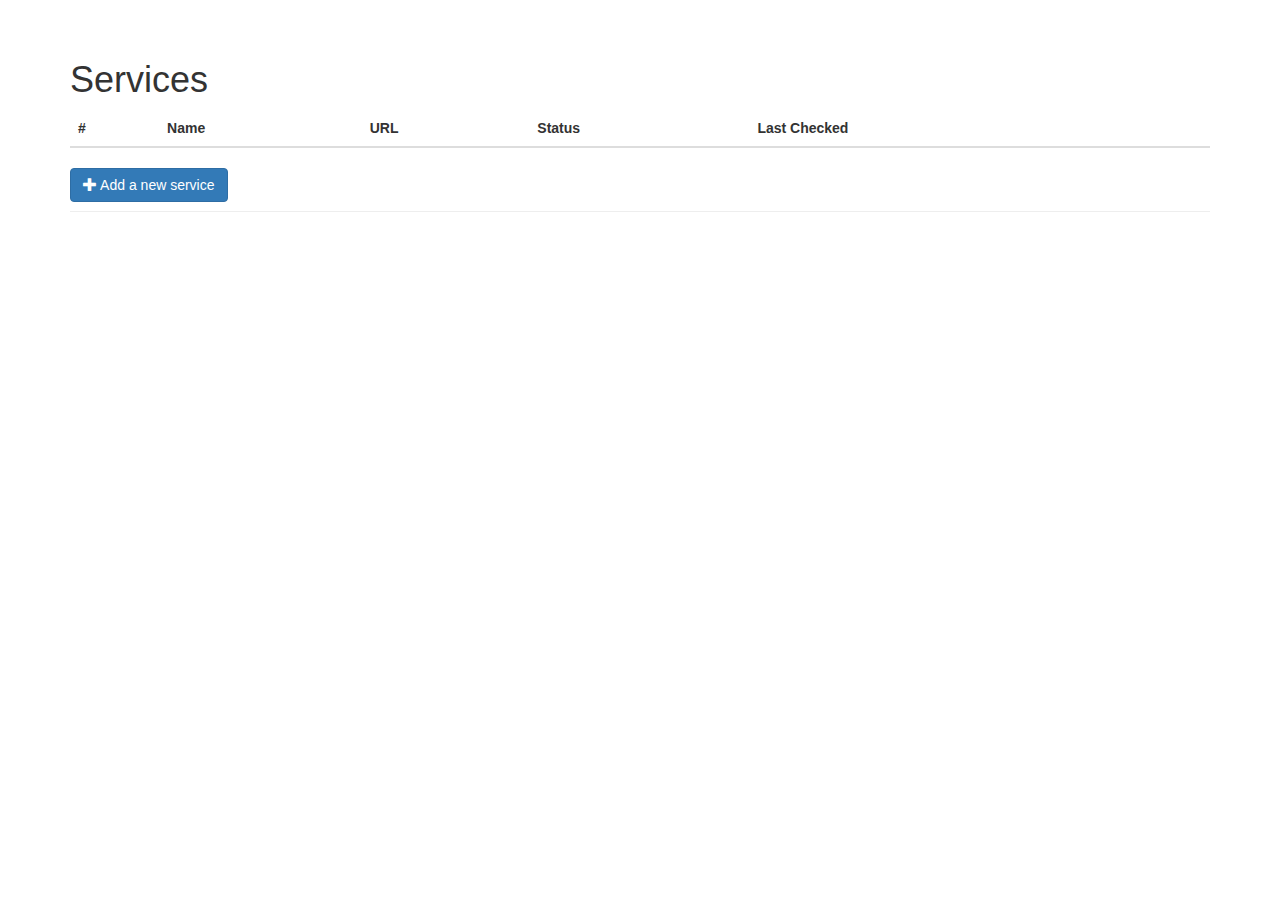
==== src/main/resources/assets/index.html @ b077ab7f "adding iternation" ====
<!DOCTYPE html>
<html lang="en">
<head>
    <meta charset="UTF-8">
    <title>Service Monitor</title>

    <script src="//code.jquery.com/jquery-1.11.3.min.js"></script>
    <link rel="stylesheet" href="https://maxcdn.bootstrapcdn.com/bootstrap/3.3.5/css/bootstrap.min.css">
    <script src="https://maxcdn.bootstrapcdn.com/bootstrap/3.3.5/js/bootstrap.min.js"></script>
</head>
<body>
<div class="container" role="main">
    <div class="page-header">
        <div class="row">
            <div class="col-md-12">
                <h1>Services</h1>
                <table class="table table-striped">
                    <thead>
                    <tr>
                        <th>#</th>
                        <th>Name</th>
                        <th>URL</th>
                        <th>Status</th>
                        <th>Last Checked</th>
                        <th> </th>
                    </tr>
                    </thead>
                    <tbody id="content">
                      <!-- filled with help of Ajax -->
                    </tbody>
                </table>
                <button class="pull-left btn btn-primary service-add" data-action="add" data-toggle="modal"
                        data-target="#serviceAddModal">
                    <span class="glyphicon glyphicon-plus"></span> Add a new service
                </button>
            </div>
        </div>
    </div>
</div>
<script>
    $(function () {
        load();
        initModal();
    });

    function create(name, url) {
        $.post("/service", JSON.stringify({name: name, url: url}), function () {
            load();
        }, "json");
    }

    function remove(id) {
        $.ajax({
            method: "DELETE",
            url: "/service/" + id
        }).done(function () {
            load();
        });
    }

    function load() {
        $("#content").children().remove();
        $.getJSON("/service", function (data) {
            $.each(data, function (key, val) {
                $("<tr><td>" + val.id + "</td>"+
                      "<td>" + val.name + "</td>"+
                      "<td>" + val.url + "</td>" +
                      "<td>" + val.status + "</td>" +
                      "<td>" + val.lastCheck + "</td>" +
                      "<td>" +
                      "&nbsp;" +
                      "<button class='btn btn-danger btn-sm service-delete' data-id='" + val.id + "'>" +
                      "   <span class='glyphicon glyphicon-minus'></span>" +
                      "</button>" +
                      "</td>" +
                      "</tr>").appendTo("#content");
            });
            initCallbacks();
        });
    }

    function initCallbacks() {
        $(".service-delete").unbind().click(function() {
           var id = $(this).data("id");
           remove(id);
        });
    }

    function initModal() {
        $("#serviceAddModal").on('show.bs.modal', function (event) {
            var serviceAction = $("#serviceAction");
            serviceAction.unbind();
            serviceAction.click(function () {
                $('#serviceAddModal').modal('toggle');
                var modal = $(this);
                modal.find('.modal-title').text("Add a service");
                modal.find('#service-name').val("");
                modal.find('#service-url').val("");
                create($("#service-name").val(), $("#service-url").val());
            });

        })
    }
</script>
<div class="modal fade" id="serviceAddModal" tabindex="-1" role="dialog">
    <div class="modal-dialog" role="dialog">
        <div class="modal-content">
            <div class="modal-header">
                <button type="button" class="close" data-dismiss="modal"><span>&times;</span></button>
                <h4 class="modal-title" id="serviceAddModalTitle">Add a service</h4>
            </div>
            <div class="modal-body">
                <form>
                    <div class="form-group">
                        <label for="service-name" class="control-label">Name:</label>
                        <input type="text" class="form-control" id="service-name">
                    </div>
                    <div class="form-group">
                        <label for="service-url" class="control-label">URL:</label>
                        <input type="text" class="form-control" id="service-url">
                    </div>
                </form>
            </div>
            <div class="modal-footer">
                <button type="button" class="btn btn-default" data-dismiss="modal">Cancel</button>
                <button type="button" id="serviceAction" class="btn btn-primary">Save</button>
            </div>
        </div>
    </div>
</div>
</body>
</html>
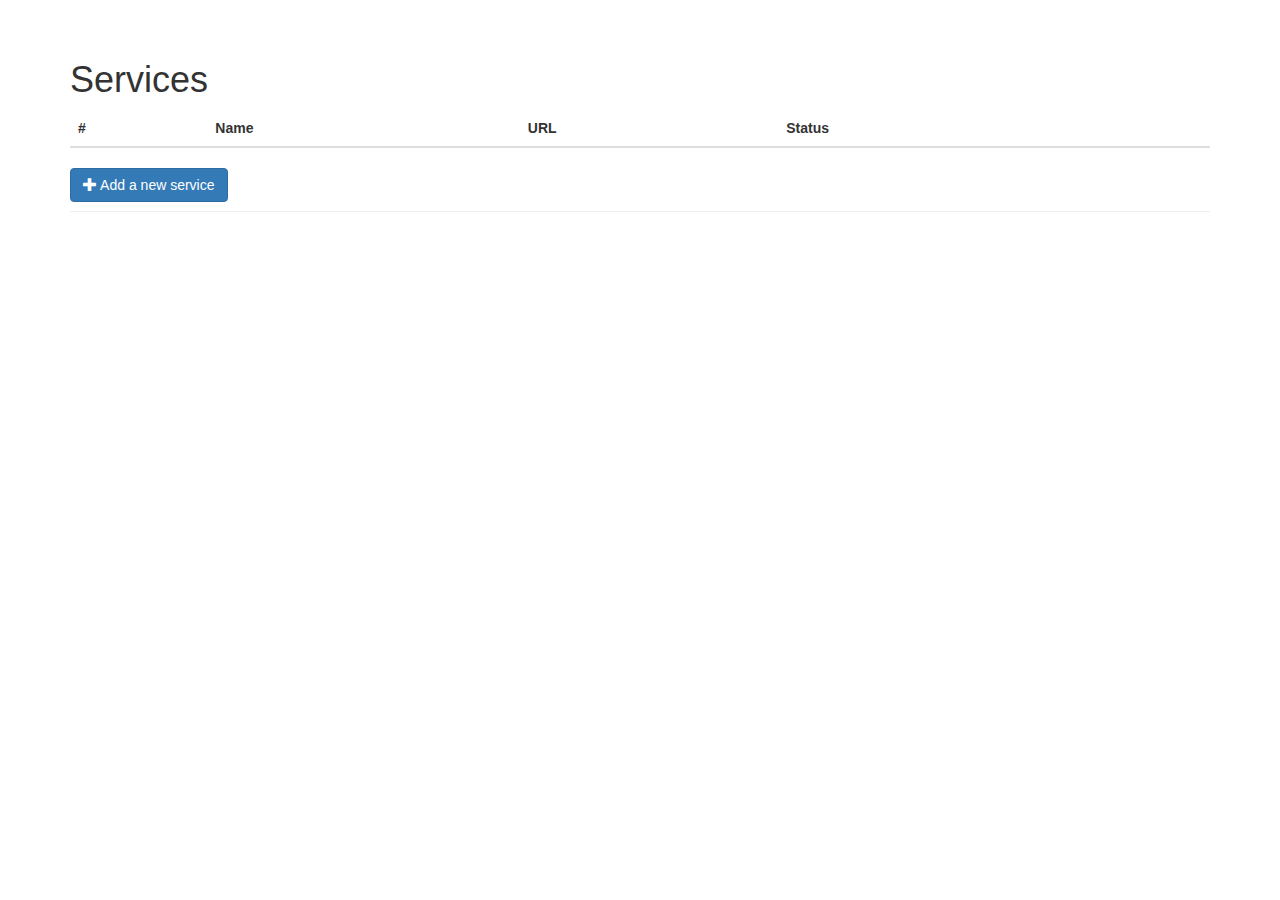
==== commit 622d22be: "Add StatusUpdate and ServiceStorage, need more implementation" ====
--- a/src/main/resources/assets/index.html
+++ b/src/main/resources/assets/index.html
@@ -21,7 +21,6 @@
                         <th>Name</th>
                         <th>URL</th>
                         <th>Status</th>
-                        <th>Last Checked</th>
                         <th> </th>
                     </tr>
                     </thead>
@@ -66,7 +65,6 @@
                       "<td>" + val.name + "</td>"+
                       "<td>" + val.url + "</td>" +
                       "<td>" + val.status + "</td>" +
-                      "<td>" + val.lastCheck + "</td>" +
                       "<td>" +
                       "&nbsp;" +
                       "<button class='btn btn-danger btn-sm service-delete' data-id='" + val.id + "'>" +
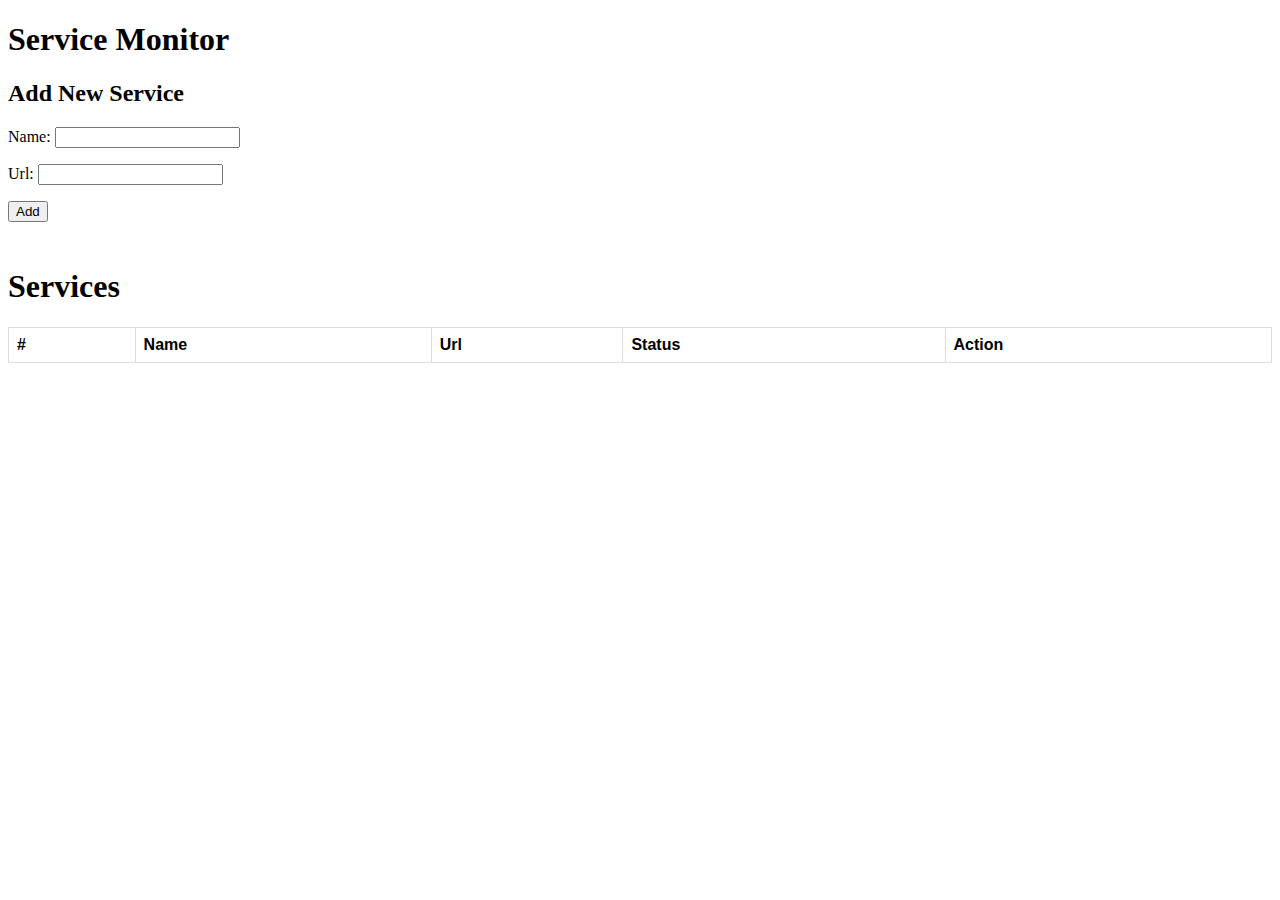
==== commit 8b21d8ae: "make html work and get from json storage" ====
--- a/src/main/resources/assets/index.html
+++ b/src/main/resources/assets/index.html
@@ -1,130 +1,127 @@
 <!DOCTYPE html>
-<html lang="en">
-<head>
-    <meta charset="UTF-8">
-    <title>Service Monitor</title>
+<html>
+  <head>
+	<meta charset="UTF-8">
+    <title>Service Monitor Tool</title>
+    <script src="//code.jquery.com/jquery-1.11.3.min.js"></script>
+    <script type="text/javascript">
+    	$(function () {
+		    load();
+		});
 
-    <script src="//code.jquery.com/jquery-1.11.3.min.js"></script>
-    <link rel="stylesheet" href="https://maxcdn.bootstrapcdn.com/bootstrap/3.3.5/css/bootstrap.min.css">
-    <script src="https://maxcdn.bootstrapcdn.com/bootstrap/3.3.5/js/bootstrap.min.js"></script>
-</head>
-<body>
-<div class="container" role="main">
-    <div class="page-header">
-        <div class="row">
-            <div class="col-md-12">
-                <h1>Services</h1>
-                <table class="table table-striped">
-                    <thead>
-                    <tr>
-                        <th>#</th>
-                        <th>Name</th>
-                        <th>URL</th>
-                        <th>Status</th>
-                        <th> </th>
-                    </tr>
-                    </thead>
-                    <tbody id="content">
-                      <!-- filled with help of Ajax -->
-                    </tbody>
-                </table>
-                <button class="pull-left btn btn-primary service-add" data-action="add" data-toggle="modal"
-                        data-target="#serviceAddModal">
-                    <span class="glyphicon glyphicon-plus"></span> Add a new service
-                </button>
-            </div>
-        </div>
-    </div>
-</div>
-<script>
-    $(function () {
-        load();
-        initModal();
-    });
+		function create(name, url) {
+			$.post("/service", JSON.stringify({name: name, url: url}), function () {
+		        load();
+		    }, "json");
+		}
 
-    function create(name, url) {
-        $.post("/service", JSON.stringify({name: name, url: url}), function () {
-            load();
-        }, "json");
-    }
+		function remove(id) {
+			$.ajax({
+		        method: "Remove",
+		        url: "/service/" + id
+		    }).done(function () {
+		        load();
+		    });
+		}
 
-    function remove(id) {
-        $.ajax({
-            method: "DELETE",
-            url: "/service/" + id
-        }).done(function () {
-            load();
-        });
-    }
+		function load() {
+			console.log("Loading page");
+			$("#content").children().remove();
+			$.getJSON("/service", function (data) {
+				$.each(data, function (k, v) {
+					if (k === "services") {
+						$.each(v, function(key, val) {
+						    $("<tr><td>" + val.id + "</td><td>" + val.name + "</td><td>" + val.url + "</td>" +
+					            "<td>" + val.status + "</td>" +
+					            "<td>" +
+					            "<button class='service-delete' " +
+					            "data-name='" + val.name + "' " +
+					            "data-url='" + val.url + "' " +
+					            "data-id='" + val.id + "' " +
+					            "data-status='" + val.status + "'>Remove</button>" +
+					            "</td>" +
+					            "</tr>").appendTo("#content");
+						})
+					}
+				})
+			});
+			initCallbacks();
+		}
 
-    function load() {
-        $("#content").children().remove();
-        $.getJSON("/service", function (data) {
-            $.each(data, function (key, val) {
-                $("<tr><td>" + val.id + "</td>"+
-                      "<td>" + val.name + "</td>"+
-                      "<td>" + val.url + "</td>" +
-                      "<td>" + val.status + "</td>" +
-                      "<td>" +
-                      "&nbsp;" +
-                      "<button class='btn btn-danger btn-sm service-delete' data-id='" + val.id + "'>" +
-                      "   <span class='glyphicon glyphicon-minus'></span>" +
-                      "</button>" +
-                      "</td>" +
-                      "</tr>").appendTo("#content");
-            });
-            initCallbacks();
-        });
-    }
+		function initCallbacks() {
+		    $("#content").unbind().on("click", ".service-delete", function() {
+		        var id = $(this).data("id");
+		        console.log("Pressing Remove button: "+id);
+		        remove(id);
+		    });
 
-    function initCallbacks() {
-        $(".service-delete").unbind().click(function() {
-           var id = $(this).data("id");
-           remove(id);
-        });
-    }
+		    $("#add-btn").unbind().click(function() {
+		    	var name = $("#input-name").val();
+		    	var url = $("#input-url").val();
+		    	$("#input-name").val('');
+		    	$("#input-url").val('');
+		    	console.log("Pressing add button: "+name+", "+url);
+		    	create(name, url);
+		    });
+		}
+    </script>
+    <style>
+        .add-service {
+	    padding-bottom: 2%;
+	    text-align: left;
+	    vertical-align: left;
+	    width: 30%;
+        }
 
-    function initModal() {
-        $("#serviceAddModal").on('show.bs.modal', function (event) {
-            var serviceAction = $("#serviceAction");
-            serviceAction.unbind();
-            serviceAction.click(function () {
-                $('#serviceAddModal').modal('toggle');
-                var modal = $(this);
-                modal.find('.modal-title').text("Add a service");
-                modal.find('#service-name').val("");
-                modal.find('#service-url').val("");
-                create($("#service-name").val(), $("#service-url").val());
-            });
+        table {
+          font-family: arial, sans-serif;
+          border-collapse: collapse;
+          width: 100%;
+      }
 
-        })
-    }
-</script>
-<div class="modal fade" id="serviceAddModal" tabindex="-1" role="dialog">
-    <div class="modal-dialog" role="dialog">
-        <div class="modal-content">
-            <div class="modal-header">
-                <button type="button" class="close" data-dismiss="modal"><span>&times;</span></button>
-                <h4 class="modal-title" id="serviceAddModalTitle">Add a service</h4>
-            </div>
-            <div class="modal-body">
-                <form>
-                    <div class="form-group">
-                        <label for="service-name" class="control-label">Name:</label>
-                        <input type="text" class="form-control" id="service-name">
-                    </div>
-                    <div class="form-group">
-                        <label for="service-url" class="control-label">URL:</label>
-                        <input type="text" class="form-control" id="service-url">
-                    </div>
-                </form>
-            </div>
-            <div class="modal-footer">
-                <button type="button" class="btn btn-default" data-dismiss="modal">Cancel</button>
-                <button type="button" id="serviceAction" class="btn btn-primary">Save</button>
-            </div>
-        </div>
-    </div>
-</div>
-</body>
+      td, th {
+          border: 1px solid #dddddd;
+          text-align: left;
+          padding: 8px;
+      }
+
+      tr:nth-child(even) {
+          background-color: #dddddd;
+      }
+    </style>
+  </head>
+  <body>
+	<div class="container" role="main">
+	    <div class="jumbotron">
+	        <h1>Service Monitor</h1>
+	    </div>
+	    <div class="page-header">
+	        <div class="row">
+	            <div class="col-md-12">
+                	<div class="add-service">
+                      <h2>Add New Service</h2>
+                      <p>Name: <input id="input-name" name="Name"></p>
+                      <p>Url:  <input id="input-url" name="Url"></p>
+                	    <button class="btn" id="add-btn" data-action="add">Add</button>
+                  </div>
+                  <h1>Services</h1>
+                  <table class="table table-striped">
+                      <thead>
+                      <tr>
+                          <th>#</th>
+                          <th>Name</th>
+                          <th>Url</th>
+                          <th>Status</th>
+                          <th>Action</th>
+                      </tr>
+                      </thead>
+                      <tbody id="content">
+                      <!-- filled using Ajax -->
+                      </tbody>
+                  </table>
+	            </div>
+	        </div>
+	    </div>
+	</div>
+  </body>
 </html>
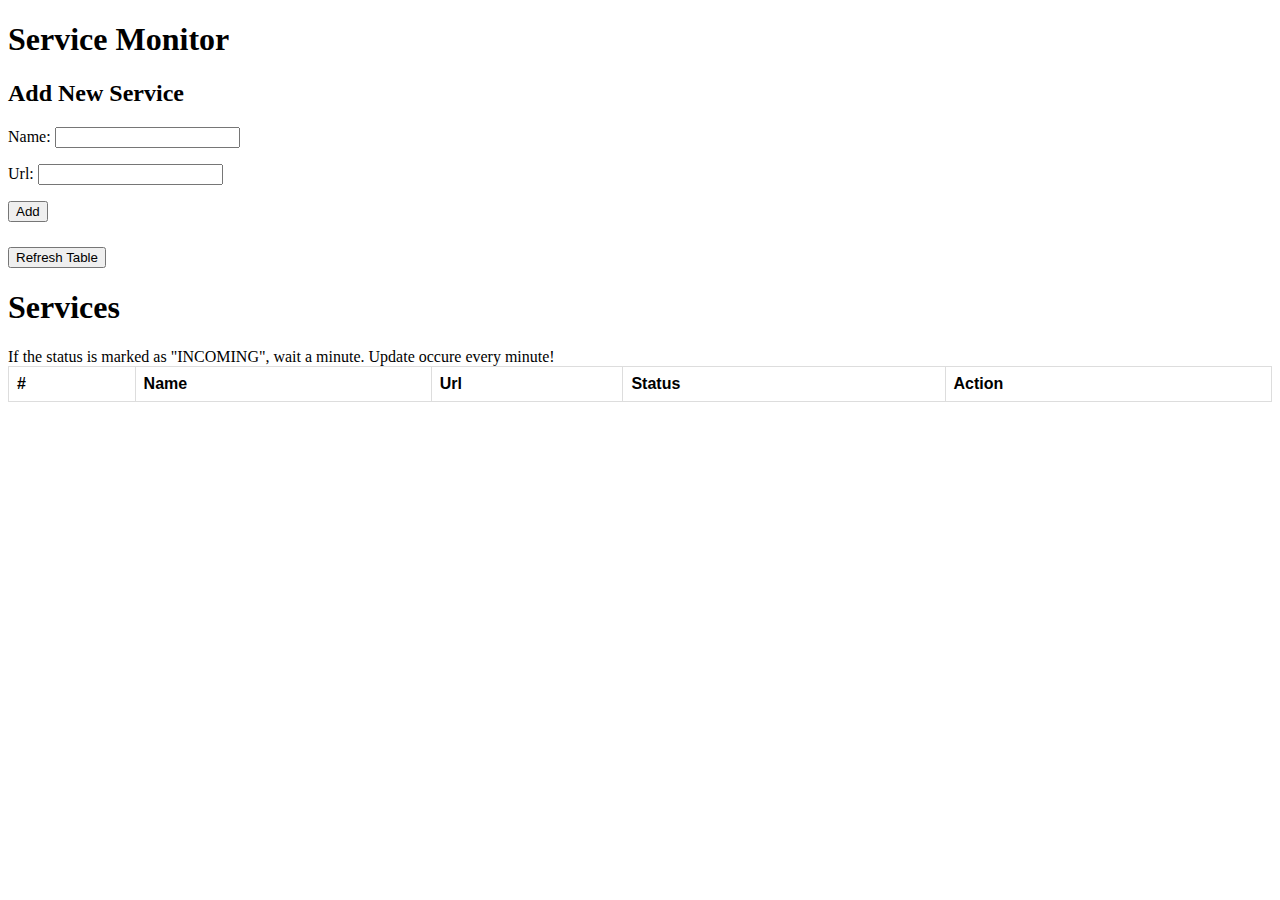
==== commit 355ed70f: "change status marking and add refresh button" ====
--- a/src/main/resources/assets/index.html
+++ b/src/main/resources/assets/index.html
@@ -17,7 +17,7 @@
 
 		function remove(id) {
 			$.ajax({
-		        method: "Remove",
+		        method: "DELETE",
 		        url: "/service/" + id
 		    }).done(function () {
 		        load();
@@ -104,7 +104,9 @@
                       <p>Url:  <input id="input-url" name="Url"></p>
                 	    <button class="btn" id="add-btn" data-action="add">Add</button>
                   </div>
+                  <input type="button" value="Refresh Table" onClick="window.location.reload()">
                   <h1>Services</h1>
+                  If the status is marked as "INCOMING", wait a minute. Update occure every minute!
                   <table class="table table-striped">
                       <thead>
                       <tr>
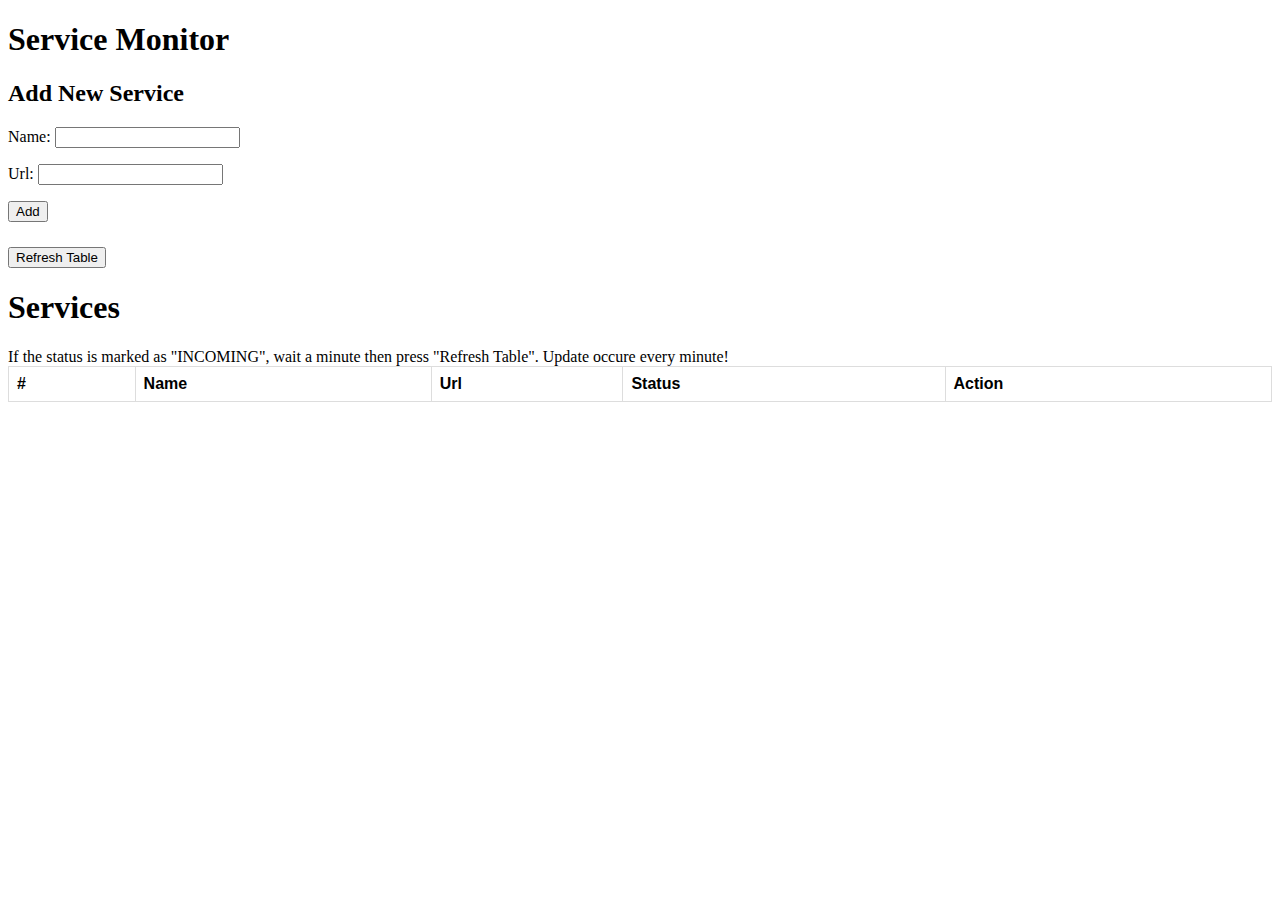
==== commit 07314430: "Clean up a little" ====
--- a/src/main/resources/assets/index.html
+++ b/src/main/resources/assets/index.html
@@ -106,7 +106,7 @@
                   </div>
                   <input type="button" value="Refresh Table" onClick="window.location.reload()">
                   <h1>Services</h1>
-                  If the status is marked as "INCOMING", wait a minute. Update occure every minute!
+                  If the status is marked as "INCOMING", wait a minute then press "Refresh Table". Update occure every minute!
                   <table class="table table-striped">
                       <thead>
                       <tr>
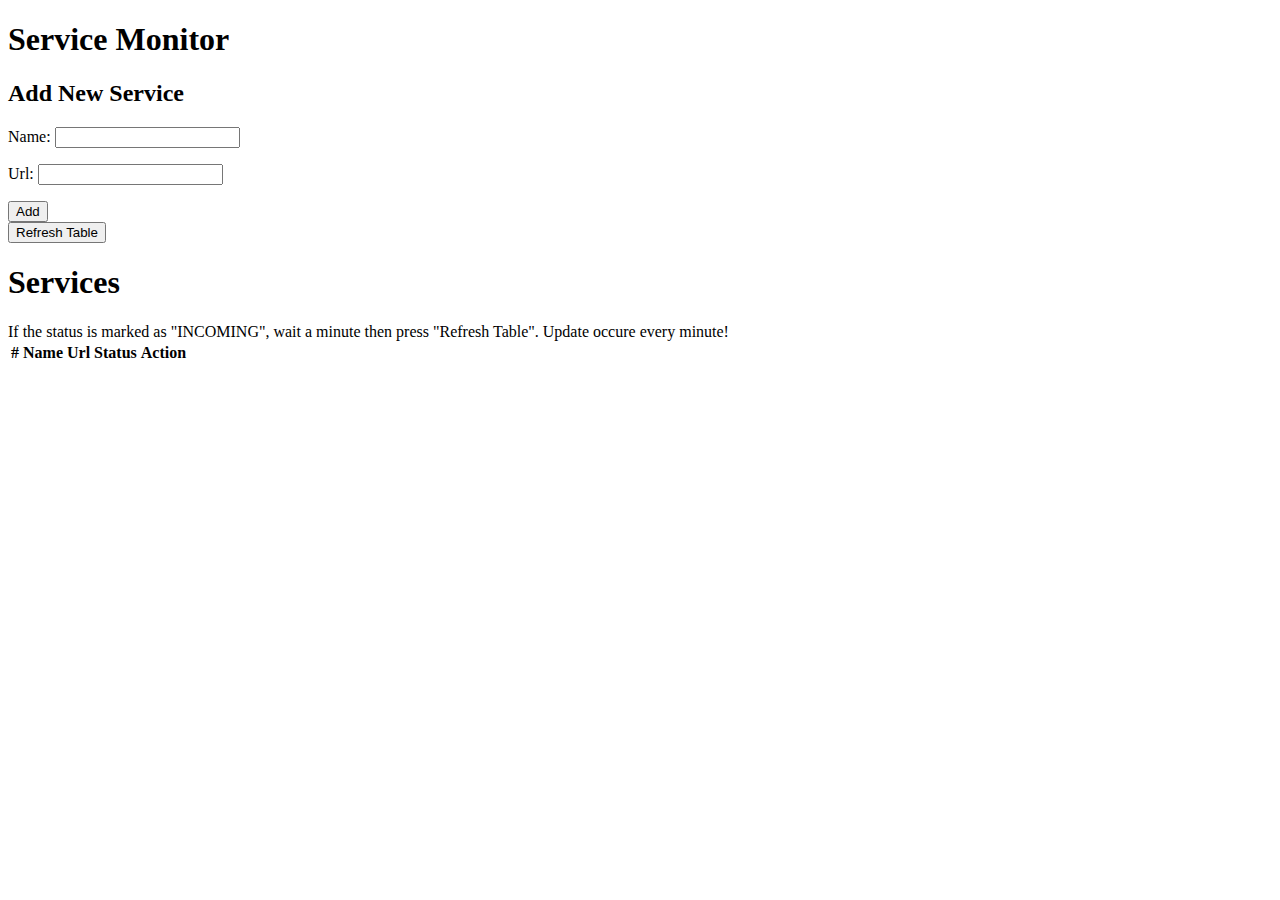
==== commit 4dc3c5ac: "Clean more stuff" ====
--- a/src/main/resources/assets/index.html
+++ b/src/main/resources/assets/index.html
@@ -1,129 +1,46 @@
 <!DOCTYPE html>
 <html>
-  <head>
-	<meta charset="UTF-8">
-    <title>Service Monitor Tool</title>
-    <script src="//code.jquery.com/jquery-1.11.3.min.js"></script>
-    <script type="text/javascript">
-    	$(function () {
-		    load();
-		});
-
-		function create(name, url) {
-			$.post("/service", JSON.stringify({name: name, url: url}), function () {
-		        load();
-		    }, "json");
-		}
-
-		function remove(id) {
-			$.ajax({
-		        method: "DELETE",
-		        url: "/service/" + id
-		    }).done(function () {
-		        load();
-		    });
-		}
-
-		function load() {
-			console.log("Loading page");
-			$("#content").children().remove();
-			$.getJSON("/service", function (data) {
-				$.each(data, function (k, v) {
-					if (k === "services") {
-						$.each(v, function(key, val) {
-						    $("<tr><td>" + val.id + "</td><td>" + val.name + "</td><td>" + val.url + "</td>" +
-					            "<td>" + val.status + "</td>" +
-					            "<td>" +
-					            "<button class='service-delete' " +
-					            "data-name='" + val.name + "' " +
-					            "data-url='" + val.url + "' " +
-					            "data-id='" + val.id + "' " +
-					            "data-status='" + val.status + "'>Remove</button>" +
-					            "</td>" +
-					            "</tr>").appendTo("#content");
-						})
-					}
-				})
-			});
-			initCallbacks();
-		}
-
-		function initCallbacks() {
-		    $("#content").unbind().on("click", ".service-delete", function() {
-		        var id = $(this).data("id");
-		        console.log("Pressing Remove button: "+id);
-		        remove(id);
-		    });
-
-		    $("#add-btn").unbind().click(function() {
-		    	var name = $("#input-name").val();
-		    	var url = $("#input-url").val();
-		    	$("#input-name").val('');
-		    	$("#input-url").val('');
-		    	console.log("Pressing add button: "+name+", "+url);
-		    	create(name, url);
-		    });
-		}
-    </script>
-    <style>
-        .add-service {
-	    padding-bottom: 2%;
-	    text-align: left;
-	    vertical-align: left;
-	    width: 30%;
-        }
-
-        table {
-          font-family: arial, sans-serif;
-          border-collapse: collapse;
-          width: 100%;
-      }
-
-      td, th {
-          border: 1px solid #dddddd;
-          text-align: left;
-          padding: 8px;
-      }
-
-      tr:nth-child(even) {
-          background-color: #dddddd;
-      }
-    </style>
-  </head>
-  <body>
-	<div class="container" role="main">
-	    <div class="jumbotron">
-	        <h1>Service Monitor</h1>
-	    </div>
-	    <div class="page-header">
-	        <div class="row">
-	            <div class="col-md-12">
-                	<div class="add-service">
-                      <h2>Add New Service</h2>
-                      <p>Name: <input id="input-name" name="Name"></p>
-                      <p>Url:  <input id="input-url" name="Url"></p>
-                	    <button class="btn" id="add-btn" data-action="add">Add</button>
-                  </div>
-                  <input type="button" value="Refresh Table" onClick="window.location.reload()">
-                  <h1>Services</h1>
-                  If the status is marked as "INCOMING", wait a minute then press "Refresh Table". Update occure every minute!
-                  <table class="table table-striped">
-                      <thead>
-                      <tr>
-                          <th>#</th>
-                          <th>Name</th>
-                          <th>Url</th>
-                          <th>Status</th>
-                          <th>Action</th>
-                      </tr>
-                      </thead>
-                      <tbody id="content">
-                      <!-- filled using Ajax -->
-                      </tbody>
-                  </table>
-	            </div>
-	        </div>
-	    </div>
-	</div>
-  </body>
+<head>
+  <meta charset="UTF-8">
+  <title>Service Monitor</title>
+  <script src="//code.jquery.com/jquery-1.11.3.min.js"></script>
+  <script src="script.js"></script>
+  <link rel="stylesheet" type="text/css" href="style.css">
+</head>
+<body>
+  <div class="container" role="main">
+    <div class="jumbotron">
+      <h1>Service Monitor</h1>
+    </div>
+    <div class="page-header">
+      <div class="row">
+        <div class="col-md-12">
+          <div class="add-service">
+            <h2>Add New Service</h2>
+            <p>Name: <input id="input-name" name="Name"></p>
+            <p>Url:  <input id="input-url" name="Url"></p>
+            <button class="btn" id="add-btn" data-action="add">Add</button>
+          </div>
+          <input type="button" value="Refresh Table" onClick="window.location.reload()">
+          <h1>Services</h1>
+          If the status is marked as "INCOMING", wait a minute then press "Refresh Table". Update occure every minute!
+          <table class="table table-striped">
+            <thead>
+              <tr>
+                <th>#</th>
+                <th>Name</th>
+                <th>Url</th>
+                <th>Status</th>
+                <th>Action</th>
+              </tr>
+            </thead>
+            <tbody id="content">
+              <!-- filled using Ajax -->
+            </tbody>
+          </table>
+        </div>
+      </div>
+    </div>
+  </div>
+</body>
 </html>
